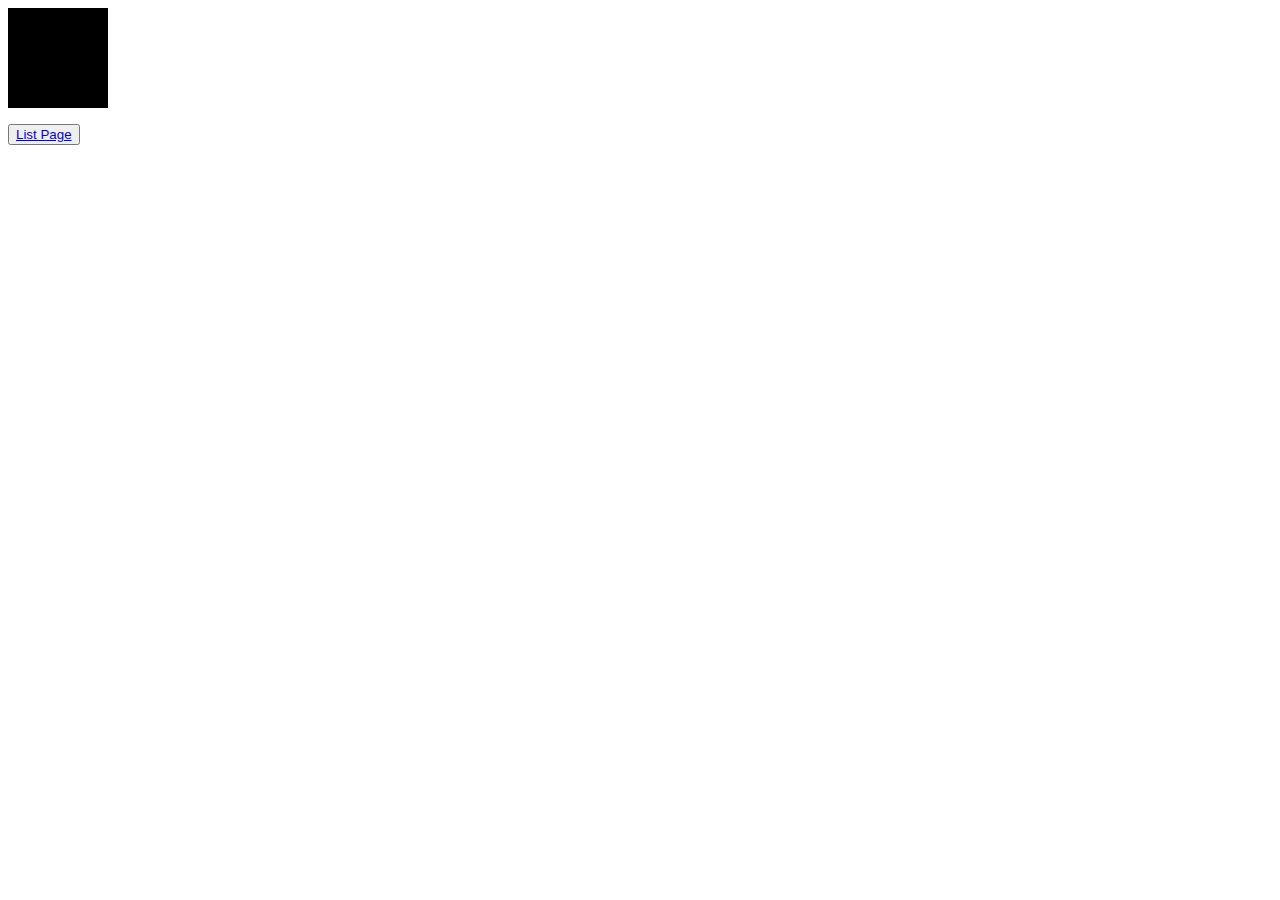
==== MoneyManager/index.html @ 06ba2df2 "Add files via upload" ====
<html lang="ko">
<head>
    <meta charset="UTF-8">
    <meta name="viewport" content="width=device-width, initial-scale=1.0">
    <title>Ledger Panda</title>
    <link rel="stylesheet" href="./public/index.css">
</head>
<body>
    <div id="root">
        <div class="container">
            <div>
                <p>Main page</p>
                <button><a href="./list/">List Page</a></button>
            </div>
        </div>
    </div>
    <script src="./public/index.js"></script>
</body>
</html>
---- MoneyManager/public/index.css ----
.container p {
    width: 100;
    height: 100;
    background-color: black;
}
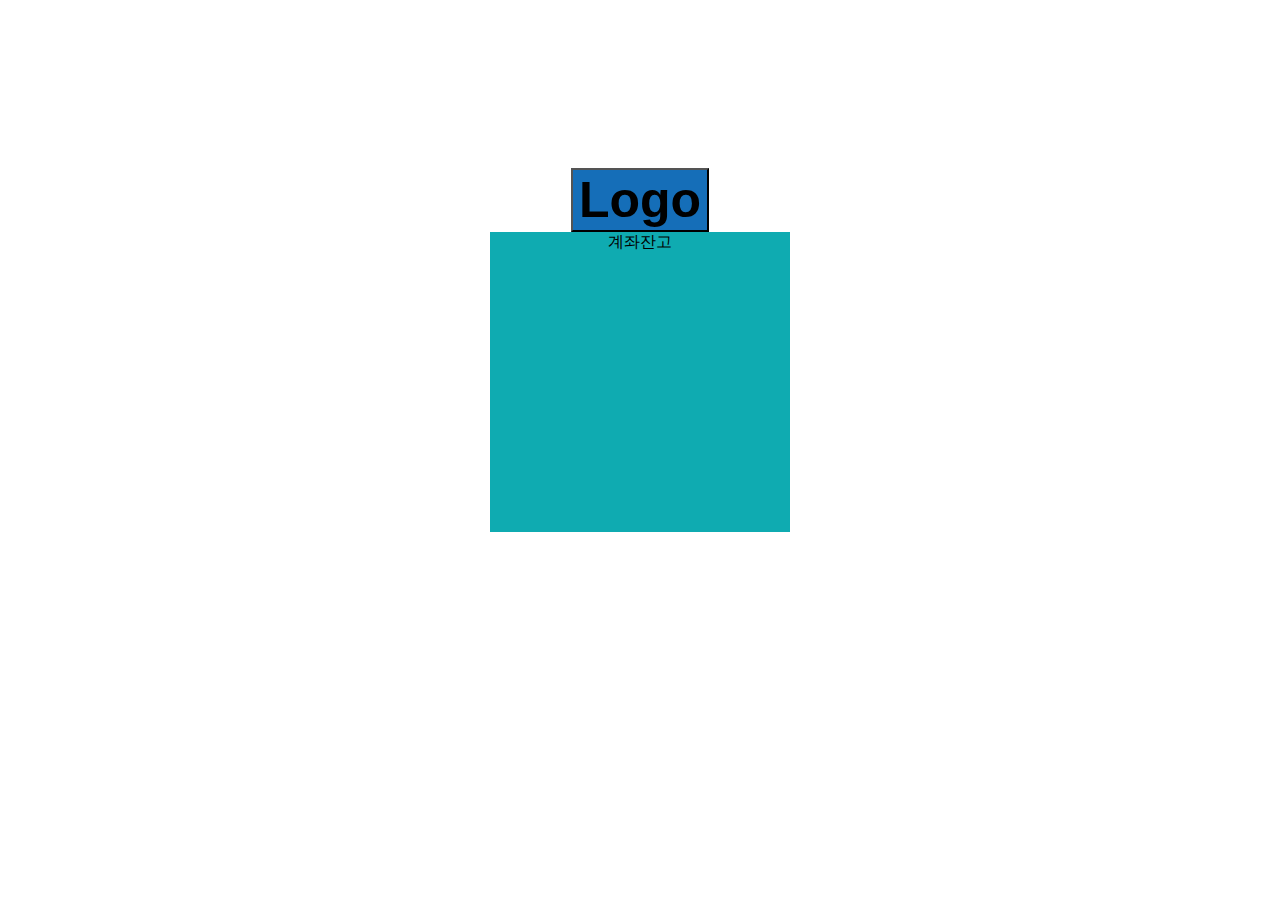
==== commit 926c52fb: "7/27 밑작업 완료" ====
--- a/MoneyManager/index.html
+++ b/MoneyManager/index.html
@@ -1,19 +1,19 @@
 <html lang="ko">
-<head>
-    <meta charset="UTF-8">
-    <meta name="viewport" content="width=device-width, initial-scale=1.0">
+  <head>
+    <meta charset="UTF-8" />
+    <meta name="viewport" content="width=device-width, initial-scale=1.0" />
     <title>Ledger Panda</title>
-    <link rel="stylesheet" href="./public/index.css">
-</head>
-<body>
+    <link rel="stylesheet" href="./public/index.css" />
+  </head>
+  <body>
     <div id="root">
-        <div class="container">
-            <div>
-                <p>Main page</p>
-                <button><a href="./list/">List Page</a></button>
-            </div>
+      <div id="container">
+        <div>
+          <button id="Logo">Logo</button>
+          <div id="totoalAccount">계좌잔고</div>
         </div>
+      </div>
     </div>
     <script src="./public/index.js"></script>
-</body>
+  </body>
 </html>--- a/MoneyManager/public/index.css
+++ b/MoneyManager/public/index.css
@@ -1,5 +1,24 @@
-.container p {
-    width: 100;
-    height: 100;
-    background-color: black;
-}+#container {
+    text-align: center;
+    display: flex;
+    flex-direction: column;
+  }
+  
+  #Logo {
+    background-color: rgb(21, 110, 184);
+    text-align: center;
+    margin: auto;
+    margin-top: 10rem;
+    /* max-width: 300px; */
+    font-size: 50;
+    font-weight: 900;
+    cursor: pointer;
+  }
+  
+  #totoalAccount {
+    background-color: rgb(15, 171, 177);
+    margin: auto;
+    text-align: center;
+    max-width: 300px;
+    min-height: 300px;
+  }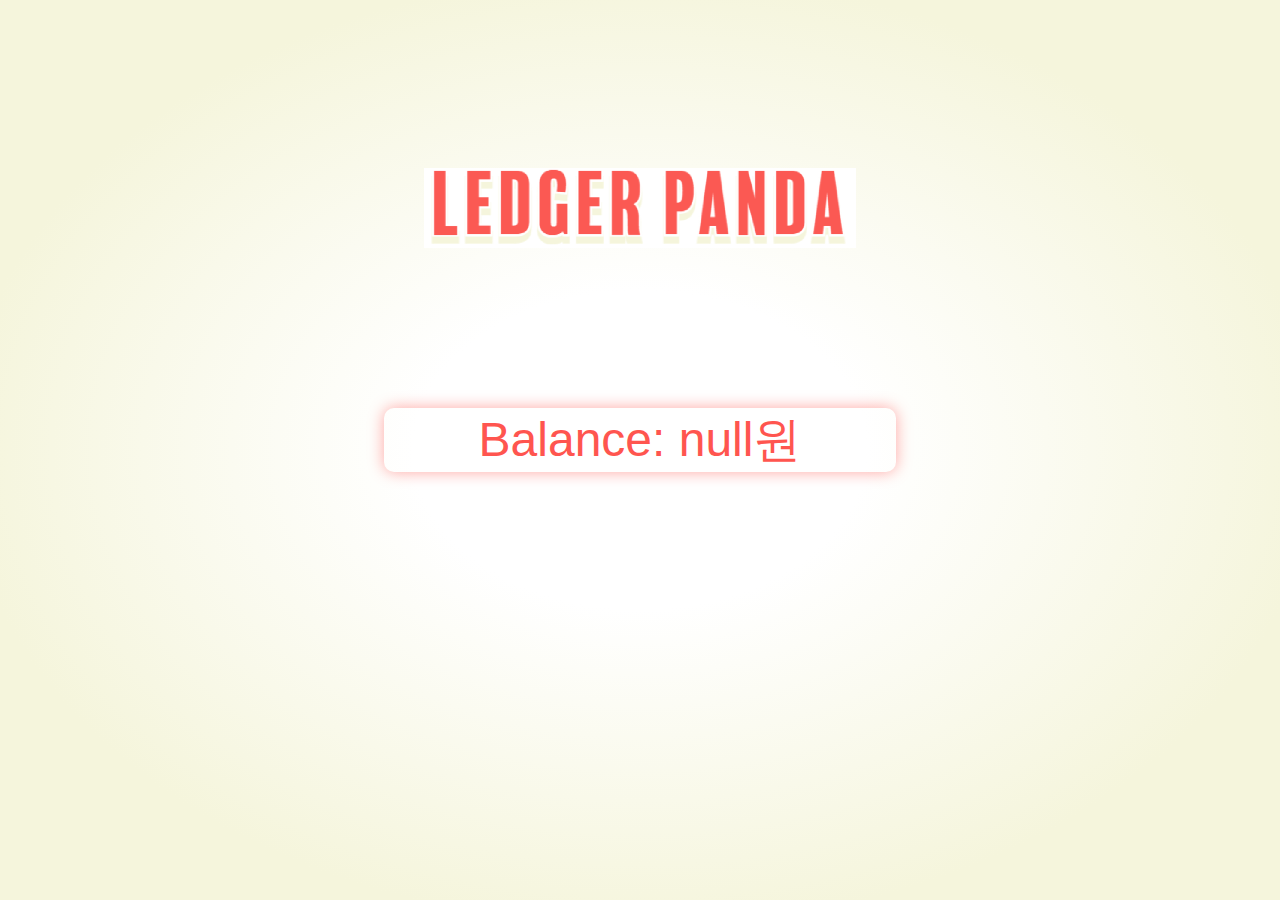
==== commit 3d53c999: "마무리" ====
--- a/MoneyManager/index.html
+++ b/MoneyManager/index.html
@@ -9,7 +9,7 @@
     <div id="root">
       <div id="container">
         <div>
-          <button id="Logo">Logo</button>
+          <button id="Logo"><a href="./list/"><img src="./public/img/Home Logo.png" alt="Logo"></a></button>
           <div id="totoalAccount">계좌잔고</div>
         </div>
       </div>
--- a/MoneyManager/public/index.css
+++ b/MoneyManager/public/index.css
@@ -1,3 +1,8 @@
+html {
+  background: radial-gradient(white 25%, beige 75%);
+}
+
+
 #container {
     text-align: center;
     display: flex;
@@ -5,20 +10,26 @@
   }
   
   #Logo {
-    background-color: rgb(21, 110, 184);
+    background-color: white;
     text-align: center;
     margin: auto;
     margin-top: 10rem;
     /* max-width: 300px; */
-    font-size: 50;
-    font-weight: 900;
     cursor: pointer;
+    border:none;
   }
   
   #totoalAccount {
-    background-color: rgb(15, 171, 177);
+    /* background-color: white; */
+    box-shadow: 0 0 1rem #ffa6a2;
+    border-radius: 10px;
+    width: 32rem;
     margin: auto;
+    margin-top: 10rem;
     text-align: center;
-    max-width: 300px;
-    min-height: 300px;
+    font-size: 3rem;
+    font-family:'Gill Sans', 'Gill Sans MT', Calibri, 'Trebuchet MS', sans-serif;
+    color: #ff554f;
+    /* max-width: 300px;
+    min-height: 300px; */
   }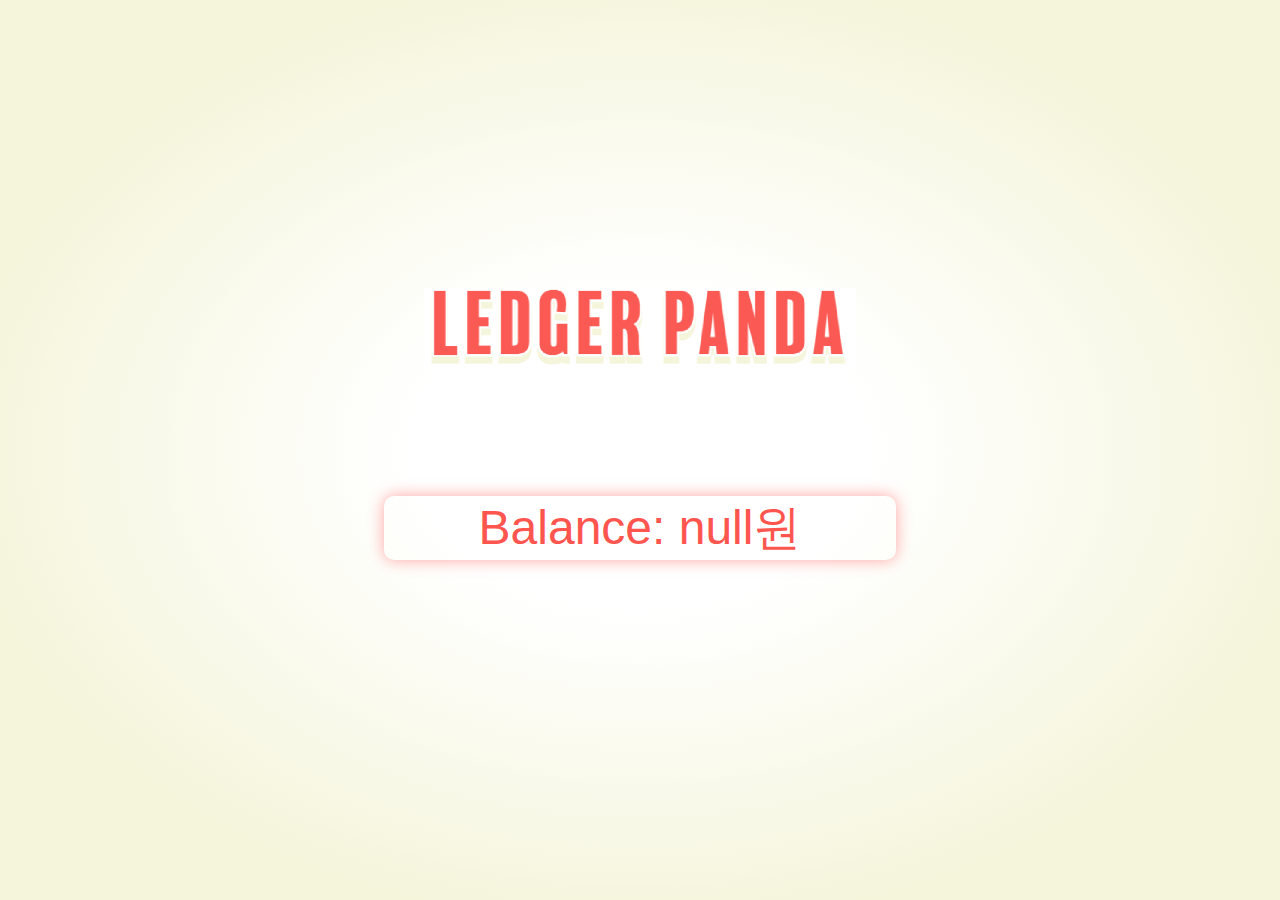
==== commit f75d88d0: "버튼 변경" ====
--- a/MoneyManager/index.html
+++ b/MoneyManager/index.html
@@ -4,6 +4,7 @@
     <meta name="viewport" content="width=device-width, initial-scale=1.0" />
     <title>Ledger Panda</title>
     <link rel="stylesheet" href="./public/index.css" />
+    <!-- https://utopian-gym-19b.notion.site/Ledger-Panda-9b02f32506964def8d554c2f27b3052d -->
   </head>
   <body>
     <div id="root">
--- a/MoneyManager/public/index.css
+++ b/MoneyManager/public/index.css
@@ -7,6 +7,7 @@
     text-align: center;
     display: flex;
     flex-direction: column;
+    margin-top: 8rem;
   }
   
   #Logo {
@@ -25,7 +26,7 @@
     border-radius: 10px;
     width: 32rem;
     margin: auto;
-    margin-top: 10rem;
+    margin-top: 8rem;
     text-align: center;
     font-size: 3rem;
     font-family:'Gill Sans', 'Gill Sans MT', Calibri, 'Trebuchet MS', sans-serif;
